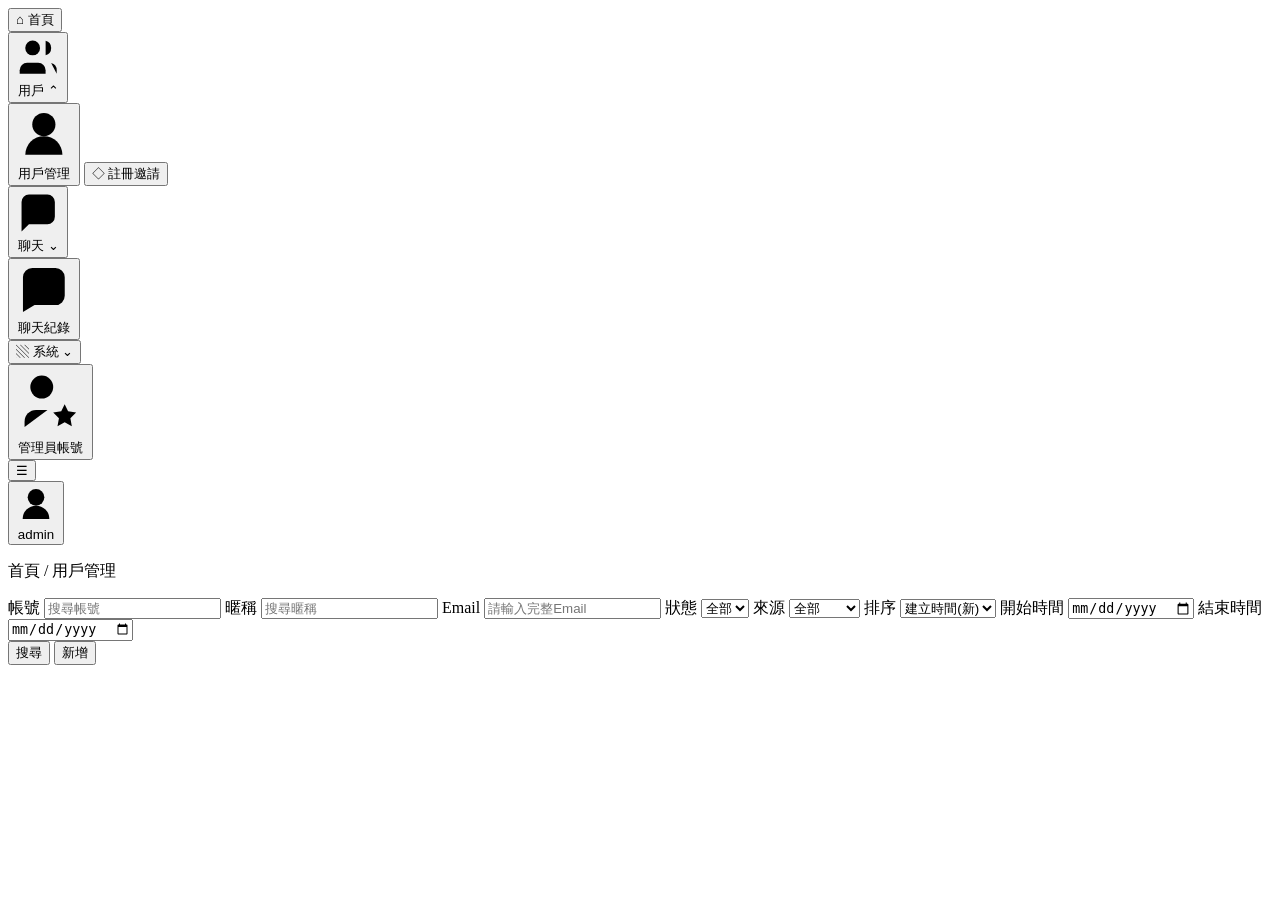
==== chat_admin/templates/admin-dashboard.html @ d7eff093 "Add admin conversation detail view" ====
<!DOCTYPE html>
<html lang="zh-Hant">
<head>
  <meta charset="utf-8">
  <meta name="viewport" content="width=device-width, initial-scale=1">
  <title>管理儀表板</title>
  <link rel="stylesheet" href="/admin/static/admin.css?v=admin-conversation-detail-20260721a">
  <script defer src="/admin/static/admin-auth.js?v=2"></script>
  <script defer src="/admin/static/admin-app.js?v=admin-conversation-detail-20260721a"></script>
</head>
<body class="admin-page" data-require-auth-redirect="/admin/login">
  <div class="admin-shell" data-admin-app data-require-auth-redirect="/admin/login" data-logout-redirect="/admin/login">
    <aside class="admin-sidebar">
      <nav class="sidebar-menu" data-sidebar-menu aria-label="管理功能">
        <button type="button" class="sidebar-root" data-menu-item="dashboard">
          <span class="menu-glyph" aria-hidden="true">⌂</span>
          <span>首頁</span>
        </button>

        <div class="sidebar-group is-open" data-sidebar-group="users">
          <button type="button" class="sidebar-root is-group-open" data-sidebar-toggle>
            <span class="menu-glyph" aria-hidden="true">
              <svg viewBox="0 0 24 24" focusable="false">
                <path d="M16 21v-2a4 4 0 0 0-4-4H6a4 4 0 0 0-4 4v2"></path>
                <circle cx="9" cy="7" r="4"></circle>
                <path d="M22 21v-2a4 4 0 0 0-3-3.87"></path>
                <path d="M16 3.13a4 4 0 0 1 0 7.75"></path>
              </svg>
            </span>
            <span>用戶</span>
            <span class="menu-caret" aria-hidden="true">⌃</span>
          </button>
          <div class="sidebar-submenu">
            <button type="button" class="sidebar-subitem is-active" data-menu-item="users">
              <span class="menu-glyph" aria-hidden="true">
                <svg viewBox="0 0 24 24" focusable="false">
                  <circle cx="12" cy="8" r="5"></circle>
                  <path d="M20 21a8 8 0 0 0-16 0"></path>
                </svg>
              </span>
              <span>用戶管理</span>
            </button>
            <button type="button" class="sidebar-subitem" data-menu-item="userInvitations">
              <span class="menu-glyph" aria-hidden="true">◇</span>
              <span>註冊邀請</span>
            </button>
          </div>
        </div>

        <div class="sidebar-group" data-sidebar-group="chat">
          <button type="button" class="sidebar-root" data-sidebar-toggle>
            <span class="menu-glyph" aria-hidden="true">
              <svg viewBox="0 0 24 24" focusable="false">
                <path d="M21 15a4 4 0 0 1-4 4H7l-4 4V7a4 4 0 0 1 4-4h10a4 4 0 0 1 4 4z"></path>
              </svg>
            </span>
            <span>聊天</span>
            <span class="menu-caret" aria-hidden="true">⌄</span>
          </button>
          <div class="sidebar-submenu">
            <button type="button" class="sidebar-subitem" data-menu-item="conversations">
              <span class="menu-glyph" aria-hidden="true">
                <svg viewBox="0 0 24 24" focusable="false">
                  <path d="M21 15a4 4 0 0 1-4 4H8l-5 3V7a4 4 0 0 1 4-4h10a4 4 0 0 1 4 4z"></path>
                  <path d="M8 9h8"></path>
                  <path d="M8 13h5"></path>
                </svg>
              </span>
              <span>聊天紀錄</span>
            </button>
          </div>
        </div>

        <div class="sidebar-group" data-sidebar-group="system">
          <button type="button" class="sidebar-root" data-sidebar-toggle>
            <span class="menu-glyph" aria-hidden="true">▧</span>
            <span>系統</span>
            <span class="menu-caret" aria-hidden="true">⌄</span>
          </button>
          <div class="sidebar-submenu">
            <button type="button" class="sidebar-subitem" data-menu-item="admins">
              <span class="menu-glyph" aria-hidden="true">
                <svg viewBox="0 0 24 24" focusable="false">
                  <circle cx="9" cy="7" r="4"></circle>
                  <path d="M3 21v-2a4 4 0 0 1 4-4h4"></path>
                  <polygon points="17 13 18.2 15.5 21 15.9 19 17.9 19.5 20.7 17 19.3 14.5 20.7 15 17.9 13 15.9 15.8 15.5 17 13"></polygon>
                </svg>
              </span>
              <span>管理員帳號</span>
            </button>
          </div>
        </div>
      </nav>
    </aside>

    <div class="admin-workspace">
      <header class="admin-header">
        <button type="button" class="header-toggle" aria-label="切換選單">☰</button>
        <div class="admin-header-tools">
          <div class="admin-account-menu" data-admin-account-menu>
            <button type="button" class="admin-account-trigger" id="admin-account-trigger" aria-haspopup="menu" aria-expanded="false">
              <span class="admin-avatar" aria-hidden="true">
                <svg viewBox="0 0 24 24" focusable="false">
                  <circle cx="12" cy="8" r="5"></circle>
                  <path d="M20 21a8 8 0 0 0-16 0"></path>
                </svg>
              </span>
              <span class="admin-name" id="header-admin-name">admin</span>
            </button>
            <div class="admin-account-dropdown" data-admin-account-dropdown role="menu" aria-labelledby="admin-account-trigger" hidden>
              <button type="button" class="admin-account-menu-item" data-admin-profile-action role="menuitem">
                <svg viewBox="0 0 24 24" aria-hidden="true">
                  <circle cx="12" cy="8" r="5"></circle>
                  <path d="M20 21a8 8 0 0 0-16 0"></path>
                </svg>
                <span>個人資料</span>
              </button>
              <button type="button" class="admin-account-menu-item" id="logout-button" role="menuitem">
                <svg viewBox="0 0 24 24" aria-hidden="true">
                  <path d="M9 21H5a2 2 0 0 1-2-2V5a2 2 0 0 1 2-2h4"></path>
                  <polyline points="16 17 21 12 16 7"></polyline>
                  <line x1="21" x2="9" y1="12" y2="12"></line>
                </svg>
                <span>登出</span>
              </button>
            </div>
          </div>
        </div>
      </header>

      <main class="admin-main" data-main-content>
        <section data-view="dashboard" hidden>
          <div class="admin-page-panel">
            <div class="page-heading">
              <div>
                <p class="admin-breadcrumb">首頁 / 儀表板</p>
                <h2>系統總覽</h2>
              </div>
              <!-- <button type="button" class="btn btn-primary" data-menu-item="users">前往用戶管理</button> -->
            </div>
            <!-- <div class="metric-grid">
              <article class="metric-card">
                <span>系統用戶</span>
                <strong id="stat-users">--</strong>
              </article>
              <article class="metric-card">
                <span>活躍裝置</span>
                <strong id="stat-active">--</strong>
              </article>
              <article class="metric-card">
                <span>對話總數</span>
                <strong id="stat-conversations">--</strong>
              </article>
              <article class="metric-card">
                <span>系統運行</span>
                <strong id="stat-uptime">--</strong>
              </article>
            </div> -->
            <div class="health-grid">
              <span>API <b id="health-api-time">--</b></span>
              <span>DB <b id="health-db-time">--</b></span>
              <span>WS <b id="health-ws-connections">--</b></span>
              <span>版本 <b id="health-version">--</b></span>
              <span>記憶體 <b id="health-memory">--</b></span>
              <span>連接 <b id="health-concurrent">--</b></span>
              <span>運行 <b id="health-uptime">--</b></span>
            </div>
          </div>
        </section>

        <section data-view="conversations" hidden>
          <div class="admin-page-panel">
            <p class="admin-breadcrumb">首頁 / 聊天紀錄</p>

            <form class="admin-conversation-filter-panel" id="admin-conversation-filter-form" aria-label="聊天紀錄篩選">
              <label>
                <span>模式</span>
                <select id="admin-conversation-type">
                  <option value="">全部</option>
                  <option value="direct">一對一</option>
                  <option value="group">群組</option>
                </select>
              </label>
              <label class="filter-wide">
                <span>關鍵字</span>
                <input type="search" id="admin-conversation-keyword" placeholder="搜尋群組名稱、帳號、名稱" autocomplete="off">
              </label>
              <label>
                <span>最後活動開始時間</span>
                <input type="date" id="admin-conversation-last-from" autocomplete="off">
              </label>
              <label>
                <span>最後活動結束時間</span>
                <input type="date" id="admin-conversation-last-to" autocomplete="off">
              </label>
              <div class="filter-actions">
                <button type="submit" class="btn" id="refresh-admin-conversations-btn">搜尋</button>
                <button type="button" class="btn" id="reset-admin-conversations-btn">重設</button>
              </div>
            </form>

            <section class="user-table-card admin-conversation-table-card">
              <div class="is-empty" id="admin-conversations-loading" hidden>
                <div class="loading"></div>
                <p>載入中...</p>
              </div>
              <div class="is-empty" id="admin-conversations-empty" hidden>
                <p>找不到聊天紀錄</p>
              </div>
              <table class="data-table admin-conversation-list-table" id="admin-conversations-table">
                <thead>
                  <tr>
                    <th>聊天室 ID</th>
                    <th>模式</th>
                    <th>名稱</th>
                    <th>成員數</th>
                    <th>最後訊息</th>
                    <th>最後發言者</th>
                    <th>最後活動時間</th>
                    <th>操作</th>
                  </tr>
                </thead>
                <tbody id="admin-conversations-tbody"></tbody>
              </table>
            </section>
            <div class="table-pagination" id="admin-conversations-pagination" hidden>
              <span class="pagination-total">總筆數: <strong id="admin-conversations-total">0</strong></span>
              <nav class="pagination-pages" id="admin-conversations-pages" aria-label="聊天紀錄列表分頁"></nav>
              <label class="pagination-size">
                <span class="sr-only">每頁筆數</span>
                <select id="admin-conversations-per-page">
                  <option value="10" selected>10 / 頁</option>
                  <option value="20">20 / 頁</option>
                  <option value="50">50 / 頁</option>
                  <option value="100">100 / 頁</option>
                </select>
              </label>
            </div>
          </div>
        </section>

        <section data-view="conversationDetail" hidden>
          <div class="admin-page-panel">
            <nav class="admin-breadcrumb admin-breadcrumb-nav" aria-label="麵包屑">
              <button type="button" class="breadcrumb-back" data-menu-item="conversations" aria-label="返回聊天紀錄">←</button>
              <button type="button" class="breadcrumb-link" data-menu-item="dashboard">首頁</button>
              <span>/</span>
              <button type="button" class="breadcrumb-link" data-menu-item="conversations">聊天紀錄</button>
              <span>/</span>
              <span>聊天室明細</span>
              <span>/</span>
              <span id="admin-conversation-breadcrumb-current">ID:-- - --</span>
            </nav>

            <div class="is-empty" id="admin-conversation-detail-loading" hidden>
              <div class="loading"></div>
              <p>載入中...</p>
            </div>

            <section class="admin-conversation-detail-summary" id="admin-conversation-detail-summary" hidden>
              <div class="admin-detail-grid">
                <div id="admin-conversation-direct-users">
                  <span>雙方使用者</span>
                  <strong id="admin-conversation-detail-participants">--</strong>
                </div>
                <div id="admin-conversation-group-name" hidden>
                  <span>群組名稱</span>
                  <strong id="admin-conversation-detail-group-name">--</strong>
                </div>
                <div id="admin-conversation-group-creator" hidden>
                  <span>建立者</span>
                  <strong id="admin-conversation-detail-creator">--</strong>
                </div>
                <div>
                  <span>建立時間</span>
                  <strong id="admin-conversation-detail-created-at">--</strong>
                </div>
              </div>
            </section>

            <section class="admin-conversation-members" id="admin-conversation-members" hidden>
              <button type="button" class="admin-conversation-members-toggle" id="admin-conversation-members-toggle" aria-expanded="true">
                群組人員（0）
              </button>
              <div class="admin-conversation-members-list" id="admin-conversation-members-list"></div>
            </section>

            <form class="admin-conversation-message-filter-panel" id="admin-conversation-message-filter-form" aria-label="聊天訊息篩選">
              <label>
                <span>開始時間</span>
                <input type="date" id="admin-conversation-message-from" autocomplete="off">
              </label>
              <label>
                <span>結束時間</span>
                <input type="date" id="admin-conversation-message-to" autocomplete="off">
              </label>
              <label>
                <span>關鍵字</span>
                <input type="search" id="admin-conversation-message-keyword" placeholder="搜尋訊息內容" autocomplete="off">
              </label>
              <label>
                <span>發送者</span>
                <input type="search" id="admin-conversation-message-sender" placeholder="搜尋帳號或名稱" autocomplete="off">
              </label>
              <label>
                <span>訊息類型</span>
                <select id="admin-conversation-message-type">
                  <option value="">全部</option>
                  <option value="text">文字</option>
                  <option value="image">圖片</option>
                  <option value="file">檔案</option>
                </select>
              </label>
              <label>
                <span>標註類型</span>
                <select id="admin-conversation-message-mention">
                  <option value="">全部</option>
                  <option value="user">@使用者</option>
                  <option value="all">@ALL</option>
                  <option value="none">無標註</option>
                </select>
              </label>
              <div class="filter-actions">
                <button type="submit" class="btn" id="refresh-admin-conversation-messages-btn">搜尋</button>
              </div>
            </form>

            <section class="user-table-card admin-conversation-message-card">
              <div class="is-empty" id="admin-conversation-messages-empty" hidden>
                <p>找不到聊天訊息</p>
              </div>
              <table class="data-table admin-conversation-message-table" id="admin-conversation-messages-table">
                <thead>
                  <tr>
                    <th>訊息 ID</th>
                    <th>發送時間</th>
                    <th>發送者帳號</th>
                    <th>發送者名稱</th>
                    <th>訊息類型</th>
                    <th>訊息內容</th>
                    <th>標註資訊</th>
                    <th>訊息狀態</th>
                  </tr>
                </thead>
                <tbody id="admin-conversation-messages-tbody"></tbody>
              </table>
            </section>
            <div class="table-pagination" id="admin-conversation-messages-pagination" hidden>
              <span class="pagination-total">總筆數: <strong id="admin-conversation-messages-total">0</strong></span>
              <nav class="pagination-pages" id="admin-conversation-messages-pages" aria-label="聊天訊息分頁"></nav>
              <label class="pagination-size">
                <span class="sr-only">每頁筆數</span>
                <select id="admin-conversation-messages-per-page">
                  <option value="10">10 / 頁</option>
                  <option value="20" selected>20 / 頁</option>
                  <option value="50">50 / 頁</option>
                  <option value="100">100 / 頁</option>
                </select>
              </label>
            </div>
          </div>
        </section>

        <section data-view="users" class="is-active">
          <div class="admin-page-panel">
            <p class="admin-breadcrumb">首頁 / 用戶管理</p>

            <form class="user-filter-panel" id="user-filter-form" aria-label="用戶篩選">
              <label class="filter-account">
                <span>帳號</span>
                <input type="search" id="user-search" placeholder="搜尋帳號" autocomplete="off">
              </label>
              <label class="filter-nickname">
                <span>暱稱</span>
                <input type="search" id="user-display-name" placeholder="搜尋暱稱" autocomplete="off">
              </label>
              <label class="filter-email">
                <span>Email</span>
                <input type="search" id="user-email" inputmode="email" placeholder="請輸入完整Email" autocomplete="off">
              </label>
              <label>
                <span>狀態</span>
                <select id="user-status">
                  <option value="">全部</option>
                  <option value="active">啟用</option>
                  <option value="inactive">停用</option>
                </select>
              </label>
              <label>
                <span>來源</span>
                <select id="user-source">
                  <option value="">全部</option>
                  <option value="erp">ERP</option>
                  <option value="office">OFFICE</option>
                  <option value="system">系統</option>
                </select>
              </label>
              <label class="filter-wide">
                <span>排序</span>
                <select id="user-sort">
                  <option value="created_at_desc">建立時間(新)</option>
                  <option value="created_at_asc">建立時間(舊)</option>
                  <option value="last_online_desc">最近在線</option>
                </select>
              </label>
              <label class="filter-start-time">
                <span>開始時間</span>
                <input type="date" id="user-created-from" autocomplete="off">
              </label>
              <label>
                <span>結束時間</span>
                <input type="date" id="user-created-to" autocomplete="off">
              </label>
              <div class="filter-actions">
                <button type="submit" class="btn" id="refresh-users-btn">搜尋</button>
                <button type="button" class="btn btn-primary" data-menu-item="userCreate">新增</button>
              </div>
            </form>

            <section class="user-table-card">
              <div class="is-empty" id="users-loading" hidden>
                <div class="loading"></div>
                <p>載入中...</p>
              </div>
              <div class="is-empty" id="users-empty" hidden>
                <svg viewBox="0 0 24 24" fill="none" stroke="currentColor" stroke-width="2">
                  <path d="M20 21v-2a4 4 0 0 0-4-4H8a4 4 0 0 0-4 4v2"></path>
                  <circle cx="12" cy="7" r="4"></circle>
                </svg>
                <p>找不到用戶</p>
              </div>
              <div class="table-scroll" id="users-table-scroll">
                <div class="table-scroll-viewport">
                  <table class="data-table" id="users-table">
                    <colgroup id="users-colgroup"></colgroup>
                    <thead id="users-thead"></thead>
                    <tbody id="users-tbody"></tbody>
                  </table>
                </div>
                <div class="table-scrollbar" aria-hidden="true">
                  <div class="table-scrollbar-thumb"></div>
                </div>
              </div>
            </section>
            <div class="table-pagination" id="users-pagination" hidden>
              <span class="pagination-total">總筆數: <strong id="users-total">0</strong></span>
              <nav class="pagination-pages" id="users-pages" aria-label="使用者列表分頁"></nav>
              <label class="pagination-size">
                <span class="sr-only">每頁筆數</span>
                <select id="users-per-page">
                  <option value="10" selected>10 / 頁</option>
                  <option value="20">20 / 頁</option>
                  <option value="50">50 / 頁</option>
                  <option value="100">100 / 頁</option>
                </select>
              </label>
            </div>
          </div>
        </section>

        <section data-view="userCreate" hidden>
          <div class="admin-page-panel">
            <nav class="admin-breadcrumb admin-breadcrumb-nav" aria-label="麵包屑">
              <button type="button" class="breadcrumb-back" data-menu-item="users" aria-label="返回用戶管理">←</button>
              <button type="button" class="breadcrumb-link" data-menu-item="dashboard">首頁</button>
              <span>/</span>
              <button type="button" class="breadcrumb-link" data-menu-item="users">用戶管理</button>
              <span>/</span>
              <span>新增用戶</span>
            </nav>

            <form class="user-create-form" id="user-create-form">
              <div class="user-create-fields">
                <label class="user-create-field">
                  <span>帳號</span>
                  <input type="text" id="create-user-account" maxlength="100" autocomplete="off" required>
                </label>
                <label class="user-create-field">
                  <span>密碼</span>
                  <input type="text" id="create-user-password" minlength="4" maxlength="20" autocomplete="off" required>
                </label>
                <label class="user-create-field">
                  <span>暱稱</span>
                  <input type="text" id="create-user-display-name" maxlength="100" autocomplete="off" required>
                </label>
                <label class="user-create-field">
                  <span>Email</span>
                  <input type="email" id="create-user-email" maxlength="255" autocomplete="off">
                </label>
                <label class="user-create-field">
                  <span>狀態</span>
                  <select id="create-user-status">
                    <option value="active" selected>啟用</option>
                    <option value="inactive">停用</option>
                  </select>
                </label>
              </div>

              <div class="user-create-actions">
                <button type="submit" class="btn btn-primary btn-compact" id="submit-create-user">建立</button>
                <button type="reset" class="btn btn-compact" id="reset-create-user">重置</button>
              </div>
            </form>
          </div>
        </section>

        <section data-view="userInvitations" hidden>
          <div class="admin-page-panel">
            <nav class="admin-breadcrumb admin-breadcrumb-nav" aria-label="麵包屑">
              <button type="button" class="breadcrumb-back" data-menu-item="users" aria-label="返回用戶管理">←</button>
              <button type="button" class="breadcrumb-link" data-menu-item="dashboard">首頁</button>
              <span>/</span>
              <button type="button" class="breadcrumb-link" data-menu-item="users">用戶管理</button>
              <span>/</span>
              <span>註冊邀請</span>
            </nav>

            <form class="user-filter-panel invitation-filter-panel" id="user-invitations-filter-form" aria-label="註冊邀請篩選">
              <label class="filter-email">
                <span>Email</span>
                <input type="search" id="user-invitation-email-filter" inputmode="email" placeholder="請輸入Email" autocomplete="off">
              </label>
              <label class="filter-status">
                <span>狀態</span>
                <select id="user-invitation-status-filter">
                  <option value="">全部</option>
                  <option value="pending">待註冊</option>
                  <option value="accepted">已完成</option>
                  <option value="expired">已過期</option>
                </select>
              </label>
              <label class="filter-sort">
                <span>排序</span>
                <select id="user-invitation-sort">
                  <option value="sent_at">寄送時間</option>
                  <option value="expires_at">到期時間</option>
                  <option value="accepted_at">完成時間</option>
                </select>
              </label>
              <div class="filter-actions">
                <button type="submit" class="btn" id="refresh-user-invitations-btn">搜尋</button>
                <button type="button" class="btn" id="open-bulk-user-invite-modal">批量新增</button>
                <button type="button" class="btn btn-primary" id="open-user-invite-modal">新增</button>
              </div>
            </form>

            <section class="user-table-card invitation-table-card">
              <div class="is-empty" id="user-invitations-loading" hidden>
                <div class="loading"></div>
                <p>載入中...</p>
              </div>
              <div class="is-empty" id="user-invitations-empty" hidden>
                <p>找不到註冊邀請</p>
              </div>
              <table class="data-table invitation-list-table" id="user-invitations-table">
                <thead>
                  <tr>
                    <th>Email</th>
                    <th>狀態</th>
                    <th>寄送時間</th>
                    <th>到期時間</th>
                    <th>完成時間</th>
                    <th>邀請人</th>
                    <th>選項</th>
                  </tr>
                </thead>
                <tbody id="user-invitations-tbody"></tbody>
              </table>
            </section>
            <div class="table-pagination" id="user-invitations-pagination" hidden>
              <span class="pagination-total">總筆數: <strong id="user-invitations-total">0</strong></span>
              <nav class="pagination-pages" id="user-invitations-pages" aria-label="註冊邀請列表分頁"></nav>
              <label class="pagination-size">
                <span class="sr-only">每頁筆數</span>
                <select id="user-invitations-per-page">
                  <option value="10" selected>10 / 頁</option>
                  <option value="20">20 / 頁</option>
                  <option value="50">50 / 頁</option>
                  <option value="100">100 / 頁</option>
                </select>
              </label>
            </div>
          </div>
        </section>

        <section data-view="userEdit" hidden>
          <div class="admin-page-panel">
            <nav class="admin-breadcrumb admin-breadcrumb-nav" aria-label="麵包屑">
              <button type="button" class="breadcrumb-back" data-menu-item="users" aria-label="返回用戶管理">←</button>
              <button type="button" class="breadcrumb-link" data-menu-item="dashboard">首頁</button>
              <span>/</span>
              <button type="button" class="breadcrumb-link" data-menu-item="users">用戶管理</button>
              <span>/</span>
              <span>編輯用戶</span>
            </nav>

            <form class="user-create-form" id="user-edit-form">
              <div class="user-create-fields">
                <label class="user-create-field">
                  <span>帳號</span>
                  <input type="text" id="edit-user-account" autocomplete="off" readonly aria-readonly="true">
                </label>
                <label class="user-create-field">
                  <span>密碼</span>
                  <input type="password" id="edit-user-password" minlength="4" maxlength="20" autocomplete="new-password" placeholder="留空表示不變">
                </label>
                <label class="user-create-field">
                  <span>暱稱</span>
                  <input type="text" id="edit-user-display-name" maxlength="100" autocomplete="off" required>
                </label>
                <label class="user-create-field">
                  <span>Email</span>
                  <input type="email" id="edit-user-email" maxlength="255" autocomplete="off">
                </label>
                <label class="user-create-field">
                  <span>狀態</span>
                  <select id="edit-user-status">
                    <option value="active">啟用</option>
                    <option value="inactive">停用</option>
                  </select>
                </label>
              </div>

              <div class="user-create-actions">
                <button type="submit" class="btn btn-primary btn-compact" id="submit-edit-user">儲存</button>
                <button type="button" class="btn btn-compact" id="reset-edit-user">重置</button>
              </div>
            </form>
          </div>
        </section>

        <section data-view="admins" hidden>
          <div class="admin-page-panel">
            <p class="admin-breadcrumb">首頁 / 管理員帳號</p>

            <form class="admin-filter-panel" id="admin-filter-form" aria-label="管理員篩選">
              <label>
                <span>帳號</span>
                <input type="search" id="admin-search" placeholder="請輸入" autocomplete="off">
              </label>
              <label>
                <span>名稱</span>
                <input type="search" id="admin-display-name" placeholder="請輸入" autocomplete="off">
              </label>
              <label>
                <span>狀態</span>
                <select id="admin-status">
                  <option value="">全部</option>
                  <option value="active">啟用</option>
                  <option value="inactive">停用</option>
                </select>
              </label>
              <div class="filter-actions admin-filter-actions">
                <button type="submit" class="btn" id="refresh-admins-btn">搜尋</button>
                <button type="button" class="btn btn-primary" data-menu-item="adminCreate">新增</button>
              </div>
            </form>

            <section class="user-table-card admin-table-card">
              <div class="is-empty" id="admins-loading" hidden>
                <div class="loading"></div>
                <p>載入中...</p>
              </div>
              <div class="is-empty" id="admins-empty" hidden>
                <p>找不到管理員</p>
              </div>
              <table class="data-table admin-list-table" id="admins-table">
                <thead>
                  <tr>
                    <th>帳號</th>
                    <th>名稱</th>
                    <th>角色名稱</th>
                    <th>狀態</th>
                    <th>登入時間</th>
                    <th>登入IP</th>
                    <th>選項</th>
                  </tr>
                </thead>
                <tbody id="admins-tbody"></tbody>
              </table>
            </section>
            <div class="table-pagination" id="admins-pagination" hidden>
              <span class="pagination-total">總筆數: <strong id="admins-total">0</strong></span>
              <nav class="pagination-pages" id="admins-pages" aria-label="管理員列表分頁"></nav>
              <label class="pagination-size">
                <span class="sr-only">每頁筆數</span>
                <select id="admins-per-page">
                  <option value="10" selected>10 / 頁</option>
                  <option value="20">20 / 頁</option>
                  <option value="50">50 / 頁</option>
                  <option value="100">100 / 頁</option>
                </select>
              </label>
            </div>
          </div>
        </section>

        <section data-view="adminCreate" hidden>
          <div class="admin-page-panel">
            <nav class="admin-breadcrumb admin-breadcrumb-nav" aria-label="麵包屑">
              <button type="button" class="breadcrumb-back" data-menu-item="admins" aria-label="返回管理員帳號">←</button>
              <button type="button" class="breadcrumb-link" data-menu-item="dashboard">首頁</button>
              <span>/</span>
              <button type="button" class="breadcrumb-link" data-menu-item="admins">管理員帳號</button>
              <span>/</span>
              <span>新增管理員</span>
            </nav>

            <form class="user-create-form" id="admin-create-form">
              <div class="user-create-fields">
                <label class="user-create-field">
                  <span>帳號</span>
                  <input type="text" id="create-admin-account" maxlength="100" autocomplete="off" required>
                </label>
                <label class="user-create-field">
                  <span>密碼</span>
                  <input type="text" id="create-admin-password" minlength="4" maxlength="20" autocomplete="off" required>
                </label>
                <label class="user-create-field">
                  <span>名稱</span>
                  <input type="text" id="create-admin-display-name" maxlength="100" autocomplete="off" required>
                </label>
                <label class="user-create-field">
                  <span>角色名稱</span>
                  <select id="create-admin-role" disabled aria-disabled="true">
                    <option value="system_admin" selected>系統管理員</option>
                  </select>
                </label>
                <label class="user-create-field">
                  <span>狀態</span>
                  <select id="create-admin-status">
                    <option value="active" selected>啟用</option>
                    <option value="inactive">停用</option>
                  </select>
                </label>
              </div>

              <div class="user-create-actions">
                <button type="submit" class="btn btn-primary btn-compact" id="submit-create-admin">建立</button>
                <button type="reset" class="btn btn-compact" id="reset-create-admin">重置</button>
              </div>
            </form>
          </div>
        </section>

        <section data-view="adminEdit" hidden>
          <div class="admin-page-panel">
            <nav class="admin-breadcrumb admin-breadcrumb-nav" aria-label="麵包屑">
              <button type="button" class="breadcrumb-back" data-menu-item="admins" aria-label="返回管理員帳號">←</button>
              <button type="button" class="breadcrumb-link" data-menu-item="dashboard">首頁</button>
              <span>/</span>
              <button type="button" class="breadcrumb-link" data-menu-item="admins">管理員帳號</button>
              <span>/</span>
              <span>編輯管理員</span>
            </nav>

            <form class="user-create-form" id="admin-edit-form">
              <div class="user-create-fields">
                <label class="user-create-field">
                  <span>帳號</span>
                  <input type="text" id="edit-admin-account" autocomplete="off" readonly aria-readonly="true">
                </label>
                <label class="user-create-field">
                  <span>密碼</span>
                  <input type="password" id="edit-admin-password" minlength="4" maxlength="20" autocomplete="new-password" placeholder="留空表示不變">
                </label>
                <label class="user-create-field">
                  <span>名稱</span>
                  <input type="text" id="edit-admin-display-name" maxlength="100" autocomplete="off" required>
                </label>
                <label class="user-create-field">
                  <span>狀態</span>
                  <select id="edit-admin-status">
                    <option value="active">啟用</option>
                    <option value="inactive">停用</option>
                  </select>
                </label>
              </div>

              <div class="user-create-actions">
                <button type="submit" class="btn btn-primary btn-compact" id="submit-edit-admin">儲存</button>
                <button type="button" class="btn btn-compact" id="reset-edit-admin">重置</button>
              </div>
            </form>
          </div>
        </section>
      </main>
    </div>
  </div>

  <div class="modal" id="admin-modal" hidden>
    <div class="modal-content">
      <div class="modal-header" id="modal-title">標題</div>
      <div class="modal-body" id="modal-body"></div>
      <div class="modal-footer">
        <button type="button" class="btn" id="modal-cancel-btn">取消</button>
        <button type="button" class="btn btn-primary" id="modal-confirm-btn">確認</button>
      </div>
    </div>
  </div>
  <div class="modal invite-modal" id="user-invite-modal" hidden>
    <div class="modal-content invite-modal-content" role="dialog" aria-modal="true" aria-labelledby="user-invite-modal-title">
      <div class="modal-header">
        <strong id="user-invite-modal-title">發送註冊邀請</strong>
        <button type="button" class="modal-close" id="close-user-invite-modal" aria-label="關閉">×</button>
      </div>
      <form class="user-create-form invitation-create-form" id="user-invite-form">
        <div class="modal-body">
          <div class="user-create-fields">
            <label class="user-create-field">
              <span>Email</span>
              <input type="email" id="invite-user-email" maxlength="255" autocomplete="off" required>
            </label>
          </div>
        </div>

        <div class="modal-footer">
          <button type="submit" class="btn btn-primary btn-compact" id="submit-invite-user">發送</button>
          <button type="reset" class="btn btn-compact">重置</button>
        </div>
      </form>
    </div>
  </div>
  <div class="modal bulk-invite-modal" id="bulk-user-invite-modal" hidden>
    <div class="modal-content bulk-invite-modal-content" role="dialog" aria-modal="true" aria-labelledby="bulk-user-invite-modal-title">
      <div class="modal-header">
        <strong id="bulk-user-invite-modal-title">批量發送註冊邀請</strong>
        <button type="button" class="modal-close" id="close-bulk-user-invite-modal" aria-label="關閉">×</button>
      </div>
      <form class="bulk-invite-form" id="bulk-user-invite-form">
        <div class="modal-body">
          <label class="bulk-invite-upload">
            <span>TXT 檔案</span>
            <input type="file" id="bulk-invite-file" accept=".txt,text/plain" required>
          </label>
          <p class="bulk-invite-hint">每行一個 Email，僅支援 .txt，最大 2MB，最多 1000 個有效且唯一的 Email。</p>

          <div class="bulk-invite-summary" id="bulk-invite-summary" hidden></div>
          <div class="bulk-invite-results" id="bulk-invite-results" hidden></div>
          <div class="bulk-invite-status" id="bulk-invite-status" role="status"></div>
        </div>

        <div class="modal-footer">
          <button type="submit" class="btn btn-primary btn-compact" id="submit-bulk-invite" disabled>發送 0 封邀請</button>
          <button type="button" class="btn btn-compact" id="reset-bulk-invite">重置</button>
        </div>
      </form>
    </div>
  </div>
</body>
</html>
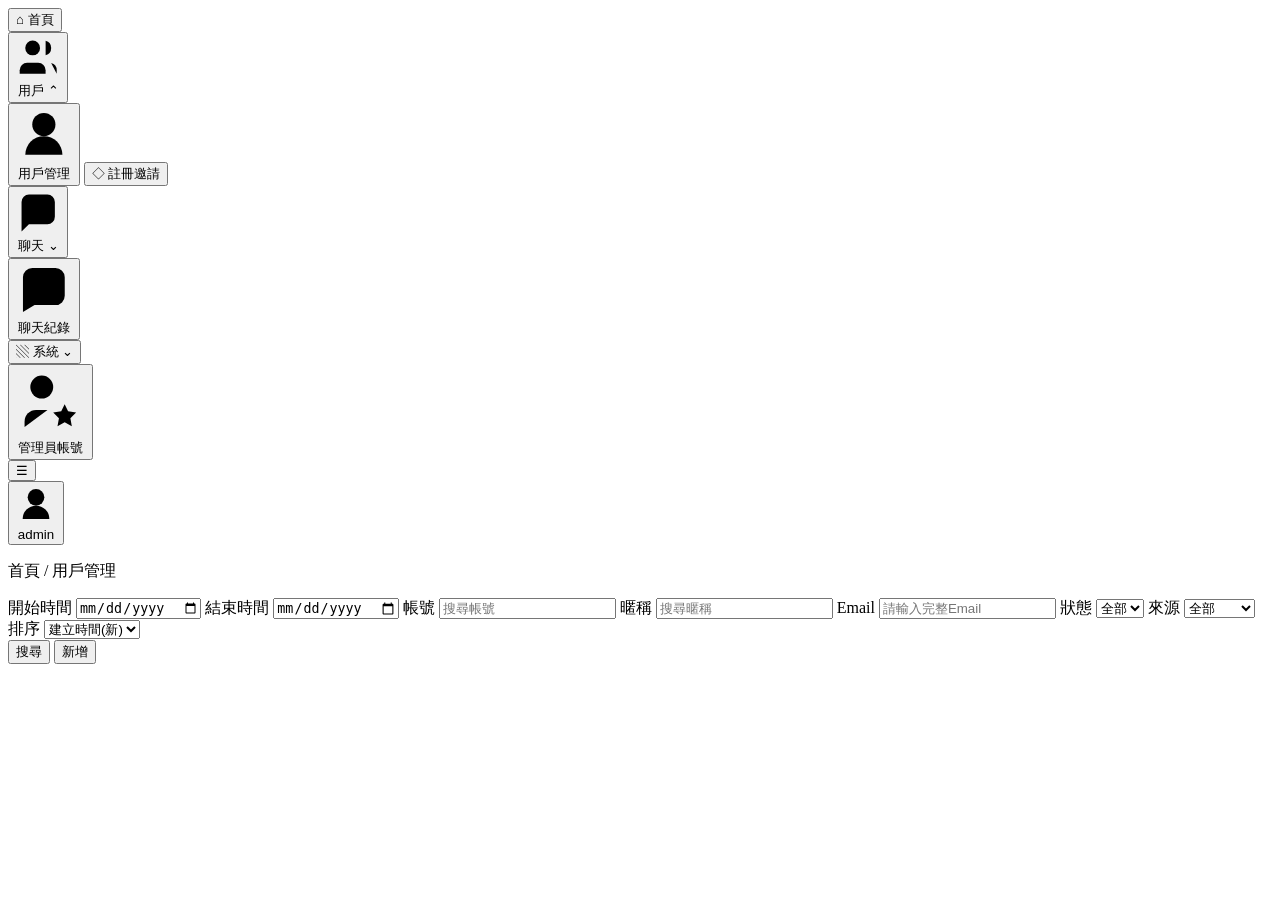
==== commit 0ec901b2: "Polish admin filter controls" ====
--- a/chat_admin/templates/admin-dashboard.html
+++ b/chat_admin/templates/admin-dashboard.html
@@ -4,12 +4,13 @@
   <meta charset="utf-8">
   <meta name="viewport" content="width=device-width, initial-scale=1">
   <title>管理儀表板</title>
-  <link rel="stylesheet" href="/admin/static/admin.css?v=admin-conversation-detail-20260721a">
+  <link rel="stylesheet" href="/admin/static/admin.css?v=admin-filter-rwd-20260721e">
   <script defer src="/admin/static/admin-auth.js?v=2"></script>
-  <script defer src="/admin/static/admin-app.js?v=admin-conversation-detail-20260721a"></script>
+  <script defer src="/admin/static/admin-app.js?v=admin-filter-rwd-20260721e"></script>
 </head>
 <body class="admin-page" data-require-auth-redirect="/admin/login">
   <div class="admin-shell" data-admin-app data-require-auth-redirect="/admin/login" data-logout-redirect="/admin/login">
+    <button type="button" class="admin-sidebar-backdrop" data-sidebar-backdrop aria-label="關閉選單" hidden></button>
     <aside class="admin-sidebar">
       <nav class="sidebar-menu" data-sidebar-menu aria-label="管理功能">
         <button type="button" class="sidebar-root" data-menu-item="dashboard">
@@ -173,25 +174,25 @@
             <p class="admin-breadcrumb">首頁 / 聊天紀錄</p>
 
             <form class="admin-conversation-filter-panel" id="admin-conversation-filter-form" aria-label="聊天紀錄篩選">
-              <label>
+              <label class="filter-start-time">
+                <span>開始時間</span>
+                <input type="date" id="admin-conversation-last-from" autocomplete="off">
+              </label>
+              <label class="filter-end-time">
+                <span>結束時間</span>
+                <input type="date" id="admin-conversation-last-to" autocomplete="off">
+              </label>
+              <label class="filter-wide">
+                <span>關鍵字</span>
+                <input type="search" id="admin-conversation-keyword" placeholder="搜尋群組名稱、帳號、名稱" autocomplete="off">
+              </label>
+              <label class="filter-mode">
                 <span>模式</span>
                 <select id="admin-conversation-type">
                   <option value="">全部</option>
                   <option value="direct">一對一</option>
                   <option value="group">群組</option>
                 </select>
-              </label>
-              <label class="filter-wide">
-                <span>關鍵字</span>
-                <input type="search" id="admin-conversation-keyword" placeholder="搜尋群組名稱、帳號、名稱" autocomplete="off">
-              </label>
-              <label>
-                <span>最後活動開始時間</span>
-                <input type="date" id="admin-conversation-last-from" autocomplete="off">
-              </label>
-              <label>
-                <span>最後活動結束時間</span>
-                <input type="date" id="admin-conversation-last-to" autocomplete="off">
               </label>
               <div class="filter-actions">
                 <button type="submit" class="btn" id="refresh-admin-conversations-btn">搜尋</button>
@@ -366,6 +367,14 @@
             <p class="admin-breadcrumb">首頁 / 用戶管理</p>
 
             <form class="user-filter-panel" id="user-filter-form" aria-label="用戶篩選">
+              <label class="filter-start-time">
+                <span>開始時間</span>
+                <input type="date" id="user-created-from" autocomplete="off">
+              </label>
+              <label class="filter-end-time">
+                <span>結束時間</span>
+                <input type="date" id="user-created-to" autocomplete="off">
+              </label>
               <label class="filter-account">
                 <span>帳號</span>
                 <input type="search" id="user-search" placeholder="搜尋帳號" autocomplete="off">
@@ -378,7 +387,7 @@
                 <span>Email</span>
                 <input type="search" id="user-email" inputmode="email" placeholder="請輸入完整Email" autocomplete="off">
               </label>
-              <label>
+              <label class="filter-status">
                 <span>狀態</span>
                 <select id="user-status">
                   <option value="">全部</option>
@@ -386,7 +395,7 @@
                   <option value="inactive">停用</option>
                 </select>
               </label>
-              <label>
+              <label class="filter-source">
                 <span>來源</span>
                 <select id="user-source">
                   <option value="">全部</option>
@@ -403,17 +412,9 @@
                   <option value="last_online_desc">最近在線</option>
                 </select>
               </label>
-              <label class="filter-start-time">
-                <span>開始時間</span>
-                <input type="date" id="user-created-from" autocomplete="off">
-              </label>
-              <label>
-                <span>結束時間</span>
-                <input type="date" id="user-created-to" autocomplete="off">
-              </label>
               <div class="filter-actions">
                 <button type="submit" class="btn" id="refresh-users-btn">搜尋</button>
-                <button type="button" class="btn btn-primary" data-menu-item="userCreate">新增</button>
+                <button type="button" class="btn btn-success" data-menu-item="userCreate">新增</button>
               </div>
             </form>
 
@@ -539,8 +540,8 @@
               </label>
               <div class="filter-actions">
                 <button type="submit" class="btn" id="refresh-user-invitations-btn">搜尋</button>
-                <button type="button" class="btn" id="open-bulk-user-invite-modal">批量新增</button>
-                <button type="button" class="btn btn-primary" id="open-user-invite-modal">新增</button>
+                <button type="button" class="btn btn-success" id="open-bulk-user-invite-modal">批量新增</button>
+                <button type="button" class="btn btn-success" id="open-user-invite-modal">新增</button>
               </div>
             </form>
 
@@ -642,7 +643,7 @@
                 <span>名稱</span>
                 <input type="search" id="admin-display-name" placeholder="請輸入" autocomplete="off">
               </label>
-              <label>
+              <label class="filter-status">
                 <span>狀態</span>
                 <select id="admin-status">
                   <option value="">全部</option>
@@ -652,7 +653,7 @@
               </label>
               <div class="filter-actions admin-filter-actions">
                 <button type="submit" class="btn" id="refresh-admins-btn">搜尋</button>
-                <button type="button" class="btn btn-primary" data-menu-item="adminCreate">新增</button>
+                <button type="button" class="btn btn-success" data-menu-item="adminCreate">新增</button>
               </div>
             </form>
 
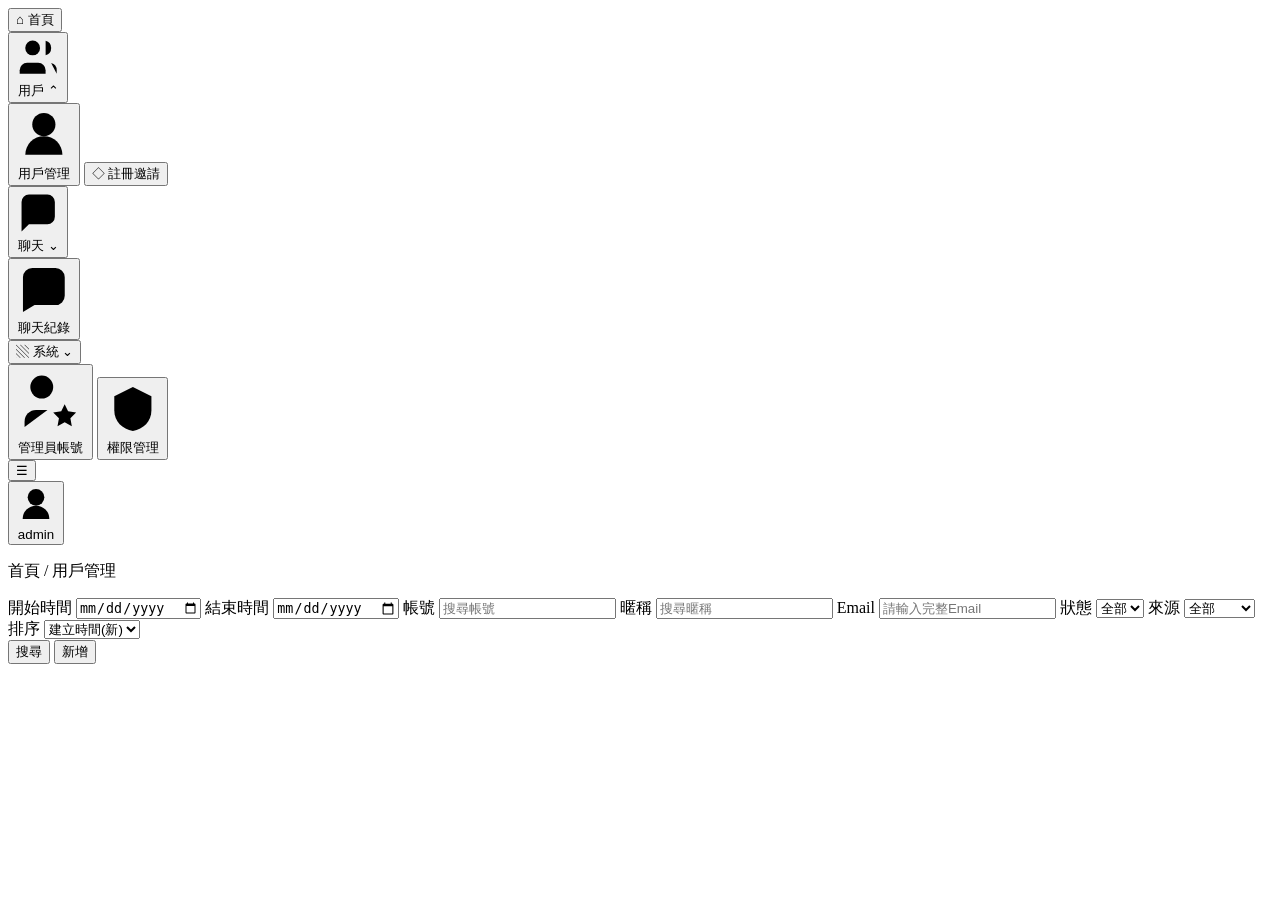
==== commit 0c45360a: "新增後台權限管理" ====
--- a/chat_admin/templates/admin-dashboard.html
+++ b/chat_admin/templates/admin-dashboard.html
@@ -4,9 +4,9 @@
   <meta charset="utf-8">
   <meta name="viewport" content="width=device-width, initial-scale=1">
   <title>管理儀表板</title>
-  <link rel="stylesheet" href="/admin/static/admin.css?v=admin-filter-rwd-20260721e">
+  <link rel="stylesheet" href="/admin/static/admin.css?v=admin-permissions-20260721a">
   <script defer src="/admin/static/admin-auth.js?v=2"></script>
-  <script defer src="/admin/static/admin-app.js?v=admin-filter-rwd-20260721e"></script>
+  <script defer src="/admin/static/admin-app.js?v=admin-permissions-20260721a"></script>
 </head>
 <body class="admin-page" data-require-auth-redirect="/admin/login">
   <div class="admin-shell" data-admin-app data-require-auth-redirect="/admin/login" data-logout-redirect="/admin/login">
@@ -88,6 +88,15 @@
                 </svg>
               </span>
               <span>管理員帳號</span>
+            </button>
+            <button type="button" class="sidebar-subitem" data-menu-item="permissions">
+              <span class="menu-glyph" aria-hidden="true">
+                <svg viewBox="0 0 24 24" focusable="false">
+                  <path d="M12 3l8 4v6c0 5-3.5 8-8 9-4.5-1-8-4-8-9V7z"></path>
+                  <path d="M9 12l2 2 4-4"></path>
+                </svg>
+              </span>
+              <span>權限管理</span>
             </button>
           </div>
         </div>
@@ -785,6 +794,128 @@
             </form>
           </div>
         </section>
+
+        <section data-view="permissions" hidden>
+          <div class="admin-page-panel">
+            <p class="admin-breadcrumb">首頁 / 權限管理</p>
+
+            <form class="admin-filter-panel permission-filter-panel" id="permission-filter-form" aria-label="權限篩選">
+              <label>
+                <span>角色</span>
+                <input type="search" id="permission-role-search" placeholder="搜尋代碼或名稱" autocomplete="off">
+              </label>
+              <div class="filter-actions admin-filter-actions">
+                <button type="submit" class="btn" id="refresh-permissions-btn">搜尋</button>
+                <button type="button" class="btn btn-success" data-menu-item="permissionCreate">新增</button>
+              </div>
+            </form>
+
+            <section class="user-table-card admin-table-card">
+              <div class="is-empty" id="permissions-loading" hidden>
+                <div class="loading"></div>
+                <p>載入中...</p>
+              </div>
+              <div class="is-empty" id="permissions-empty" hidden>
+                <p>找不到角色</p>
+              </div>
+              <table class="data-table permission-list-table" id="permissions-table">
+                <thead>
+                  <tr>
+                    <th>編號</th>
+                    <th>代碼</th>
+                    <th>角色名稱</th>
+                    <th>數量</th>
+                    <th>狀態</th>
+                    <th>選項</th>
+                  </tr>
+                </thead>
+                <tbody id="permissions-tbody"></tbody>
+              </table>
+            </section>
+            <div class="table-pagination" id="permissions-pagination" hidden>
+              <span class="pagination-total">總筆數: <strong id="permissions-total">0</strong></span>
+              <nav class="pagination-pages" id="permissions-pages" aria-label="權限管理列表分頁"></nav>
+              <label class="pagination-size">
+                <span class="sr-only">每頁筆數</span>
+                <select id="permissions-per-page">
+                  <option value="10" selected>10 / 頁</option>
+                  <option value="20">20 / 頁</option>
+                  <option value="50">50 / 頁</option>
+                  <option value="100">100 / 頁</option>
+                </select>
+              </label>
+            </div>
+          </div>
+        </section>
+
+        <section data-view="permissionCreate" hidden>
+          <div class="admin-page-panel">
+            <nav class="admin-breadcrumb admin-breadcrumb-nav" aria-label="麵包屑">
+              <button type="button" class="breadcrumb-back" data-menu-item="permissions" aria-label="返回權限管理">←</button>
+              <button type="button" class="breadcrumb-link" data-menu-item="dashboard">首頁</button>
+              <span>/</span>
+              <button type="button" class="breadcrumb-link" data-menu-item="permissions">權限管理</button>
+              <span>/</span>
+              <span>新增角色</span>
+            </nav>
+
+            <form class="user-create-form" id="permission-create-form">
+              <div class="user-create-fields">
+                <label class="user-create-field">
+                  <span>代碼</span>
+                  <input type="text" id="create-permission-code" maxlength="50" autocomplete="off" required>
+                </label>
+                <label class="user-create-field">
+                  <span>名稱</span>
+                  <input type="text" id="create-permission-name" maxlength="100" autocomplete="off" required>
+                </label>
+              </div>
+
+              <div class="user-create-actions">
+                <button type="submit" class="btn btn-primary btn-compact" id="submit-create-permission">建立</button>
+                <button type="reset" class="btn btn-compact" id="reset-create-permission">重置</button>
+              </div>
+            </form>
+          </div>
+        </section>
+
+        <section data-view="permissionEdit" hidden>
+          <div class="admin-page-panel">
+            <nav class="admin-breadcrumb admin-breadcrumb-nav" aria-label="麵包屑">
+              <button type="button" class="breadcrumb-back" data-menu-item="permissions" aria-label="返回權限管理">←</button>
+              <button type="button" class="breadcrumb-link" data-menu-item="dashboard">首頁</button>
+              <span>/</span>
+              <button type="button" class="breadcrumb-link" data-menu-item="permissions">權限管理</button>
+              <span>/</span>
+              <span>編輯角色</span>
+            </nav>
+
+            <form class="user-create-form" id="permission-edit-form">
+              <div class="user-create-fields">
+                <label class="user-create-field">
+                  <span>代碼</span>
+                  <input type="text" id="edit-permission-code" autocomplete="off" readonly aria-readonly="true">
+                </label>
+                <label class="user-create-field">
+                  <span>名稱</span>
+                  <input type="text" id="edit-permission-name" maxlength="100" autocomplete="off" required>
+                </label>
+                <label class="user-create-field">
+                  <span>狀態</span>
+                  <select id="edit-permission-status">
+                    <option value="active">啟用</option>
+                    <option value="inactive">停用</option>
+                  </select>
+                </label>
+              </div>
+
+              <div class="user-create-actions">
+                <button type="submit" class="btn btn-primary btn-compact" id="submit-edit-permission">儲存</button>
+                <button type="button" class="btn btn-compact" id="reset-edit-permission">重置</button>
+              </div>
+            </form>
+          </div>
+        </section>
       </main>
     </div>
   </div>
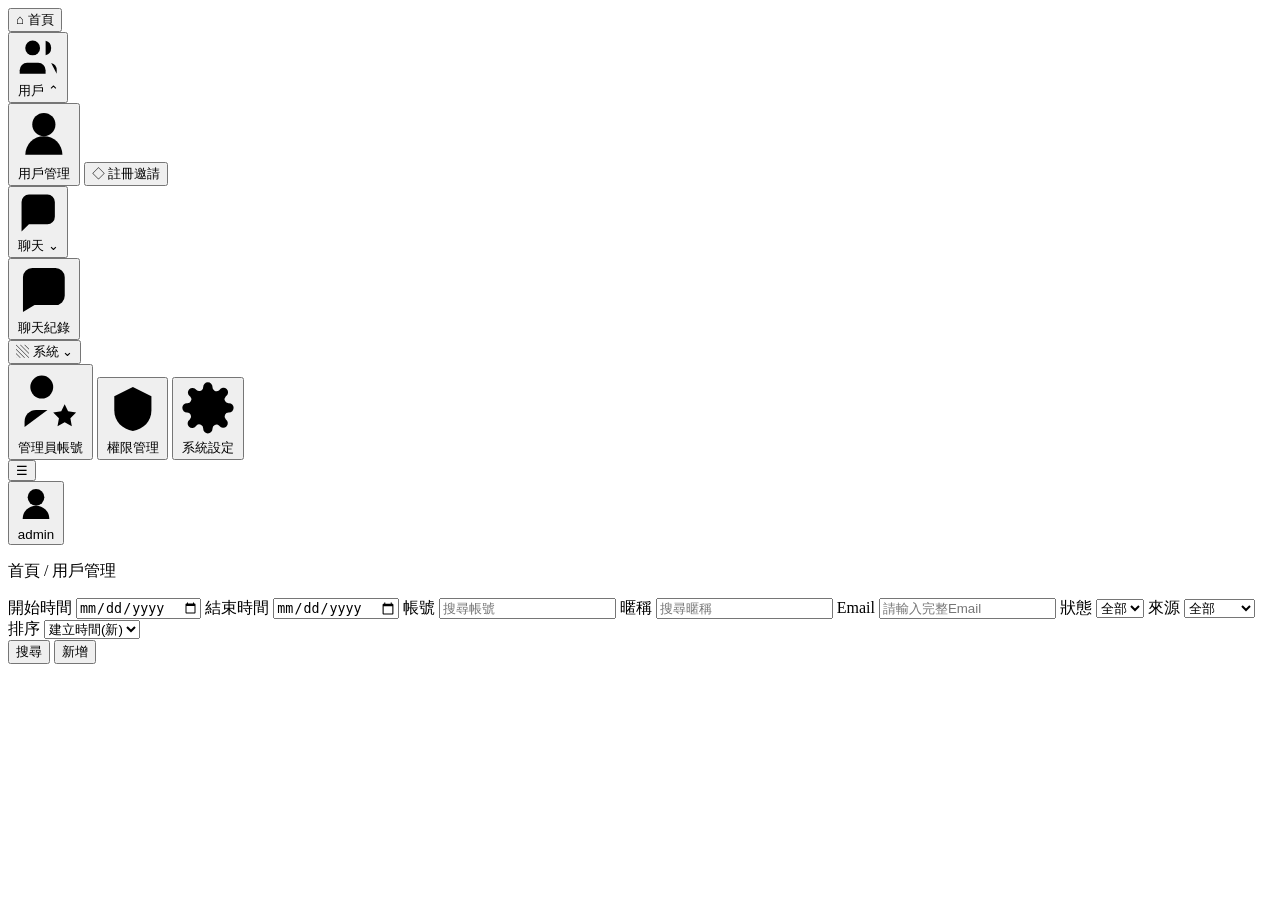
==== commit 29e93577: "feat: add chat auto-delete backend settings" ====
--- a/chat_admin/templates/admin-dashboard.html
+++ b/chat_admin/templates/admin-dashboard.html
@@ -4,9 +4,9 @@
   <meta charset="utf-8">
   <meta name="viewport" content="width=device-width, initial-scale=1">
   <title>管理儀表板</title>
-  <link rel="stylesheet" href="/admin/static/admin.css?v=admin-permissions-20260721a">
+  <link rel="stylesheet" href="/admin/static/admin.css?v=admin-permissions-detail-20260722a">
   <script defer src="/admin/static/admin-auth.js?v=2"></script>
-  <script defer src="/admin/static/admin-app.js?v=admin-permissions-20260721a"></script>
+  <script defer src="/admin/static/admin-app.js?v=admin-permissions-detail-20260722a"></script>
 </head>
 <body class="admin-page" data-require-auth-redirect="/admin/login">
   <div class="admin-shell" data-admin-app data-require-auth-redirect="/admin/login" data-logout-redirect="/admin/login">
@@ -97,6 +97,15 @@
                 </svg>
               </span>
               <span>權限管理</span>
+            </button>
+            <button type="button" class="sidebar-subitem" data-menu-item="systemSettings">
+              <span class="menu-glyph" aria-hidden="true">
+                <svg viewBox="0 0 24 24" focusable="false">
+                  <circle cx="12" cy="12" r="3"></circle>
+                  <path d="M19.4 15a1.7 1.7 0 0 0 .3 1.9l.1.1a2 2 0 1 1-2.8 2.8l-.1-.1a1.7 1.7 0 0 0-1.9-.3 1.7 1.7 0 0 0-1 1.6V21a2 2 0 1 1-4 0v-.1a1.7 1.7 0 0 0-1-1.6 1.7 1.7 0 0 0-1.9.3l-.1.1A2 2 0 1 1 4.2 17l.1-.1a1.7 1.7 0 0 0 .3-1.9 1.7 1.7 0 0 0-1.6-1H3a2 2 0 1 1 0-4h.1a1.7 1.7 0 0 0 1.6-1 1.7 1.7 0 0 0-.3-1.9L4.2 7A2 2 0 1 1 7 4.2l.1.1a1.7 1.7 0 0 0 1.9.3h.1A1.7 1.7 0 0 0 10 3V3a2 2 0 1 1 4 0v.1a1.7 1.7 0 0 0 1 1.6 1.7 1.7 0 0 0 1.9-.3l.1-.1A2 2 0 1 1 19.8 7l-.1.1a1.7 1.7 0 0 0-.3 1.9v.1A1.7 1.7 0 0 0 21 10h.1a2 2 0 1 1 0 4H21a1.7 1.7 0 0 0-1.6 1z"></path>
+                </svg>
+              </span>
+              <span>系統設定</span>
             </button>
           </div>
         </div>
@@ -779,6 +788,12 @@
                   <input type="text" id="edit-admin-display-name" maxlength="100" autocomplete="off" required>
                 </label>
                 <label class="user-create-field">
+                  <span>角色名稱</span>
+                  <select id="edit-admin-role">
+                    <option value="system_admin">系統管理員</option>
+                  </select>
+                </label>
+                <label class="user-create-field">
                   <span>狀態</span>
                   <select id="edit-admin-status">
                     <option value="active">啟用</option>
@@ -916,6 +931,76 @@
             </form>
           </div>
         </section>
+
+        <section data-view="permissionDetail" hidden>
+          <div class="admin-page-panel">
+            <nav class="admin-breadcrumb admin-breadcrumb-nav" aria-label="麵包屑">
+              <button type="button" class="breadcrumb-back" data-menu-item="permissions" aria-label="返回權限管理">←</button>
+              <button type="button" class="breadcrumb-link" data-menu-item="dashboard">首頁</button>
+              <span>/</span>
+              <button type="button" class="breadcrumb-link" data-menu-item="permissions">權限管理</button>
+              <span>/</span>
+              <span id="permission-detail-breadcrumb-title">權限詳細</span>
+            </nav>
+
+            <form class="admin-filter-panel permission-detail-filter-panel" id="permission-detail-filter-form" aria-label="權限詳細篩選">
+              <label class="permission-detail-role-field">
+                <span>角色</span>
+                <input type="text" id="permission-detail-role-name" readonly aria-readonly="true">
+              </label>
+              <label>
+                <span>搜尋</span>
+                <input type="search" id="permission-detail-keyword" placeholder="輸入關鍵字搜尋" autocomplete="off">
+              </label>
+              <div class="filter-actions admin-filter-actions permission-detail-actions">
+                <button type="button" class="btn" id="collapse-permission-groups">收起列表</button>
+                <button type="button" class="btn" id="expand-permission-groups">展開列表</button>
+                <button type="button" class="btn" id="disable-all-permissions">關閉所有權限</button>
+                <button type="button" class="btn" id="enable-all-permissions">給予所有權限</button>
+              </div>
+            </form>
+
+            <section class="permission-detail-card" aria-label="角色權限細項">
+              <div class="is-empty" id="permission-detail-loading" hidden>
+                <div class="loading"></div>
+                <p>載入中...</p>
+              </div>
+              <div class="is-empty" id="permission-detail-empty" hidden>
+                <p>找不到權限項目</p>
+              </div>
+              <div class="permission-groups" id="permission-detail-groups"></div>
+            </section>
+
+            <div class="user-create-actions permission-detail-save-actions">
+              <button type="button" class="btn btn-primary btn-compact" id="submit-permission-detail">儲存</button>
+              <button type="button" class="btn btn-compact" data-menu-item="permissions">返回</button>
+            </div>
+          </div>
+        </section>
+
+        <section data-view="systemSettings" hidden>
+          <div class="admin-page-panel">
+            <p class="admin-breadcrumb">首頁 / 系統設定</p>
+
+            <form class="user-create-form" id="system-settings-form">
+              <div class="user-create-fields">
+                <label class="user-create-field">
+                  <span>前台自動刪除最大天數</span>
+                  <input type="number" id="setting-chat-auto-delete-max-days" min="1" max="30" step="1" autocomplete="off" required>
+                </label>
+                <label class="user-create-field">
+                  <span>後台聊天紀錄可查詢天數</span>
+                  <input type="number" id="setting-admin-chat-history-retention-days" min="1" step="1" autocomplete="off" required>
+                </label>
+              </div>
+
+              <div class="user-create-actions">
+                <button type="submit" class="btn btn-primary btn-compact" id="submit-system-settings">儲存</button>
+                <button type="button" class="btn btn-compact" id="reset-system-settings">重置</button>
+              </div>
+            </form>
+          </div>
+        </section>
       </main>
     </div>
   </div>
